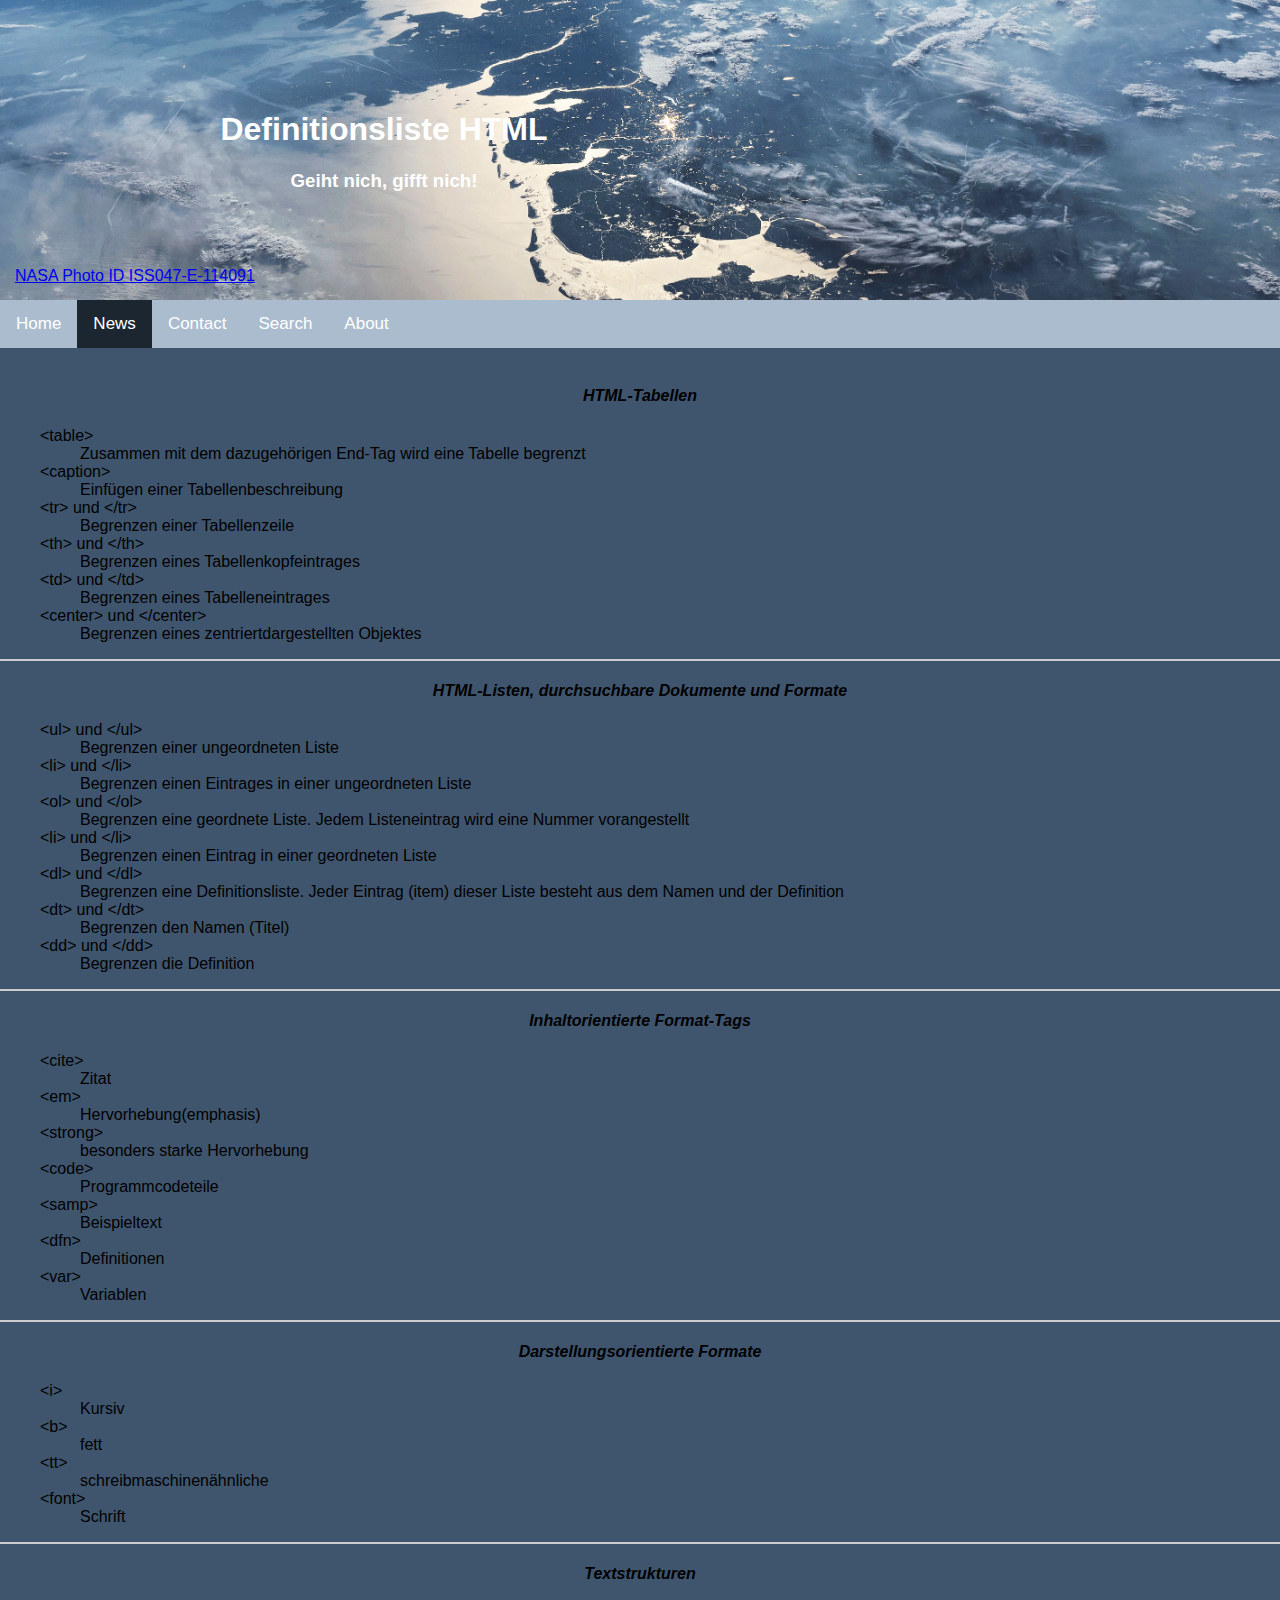
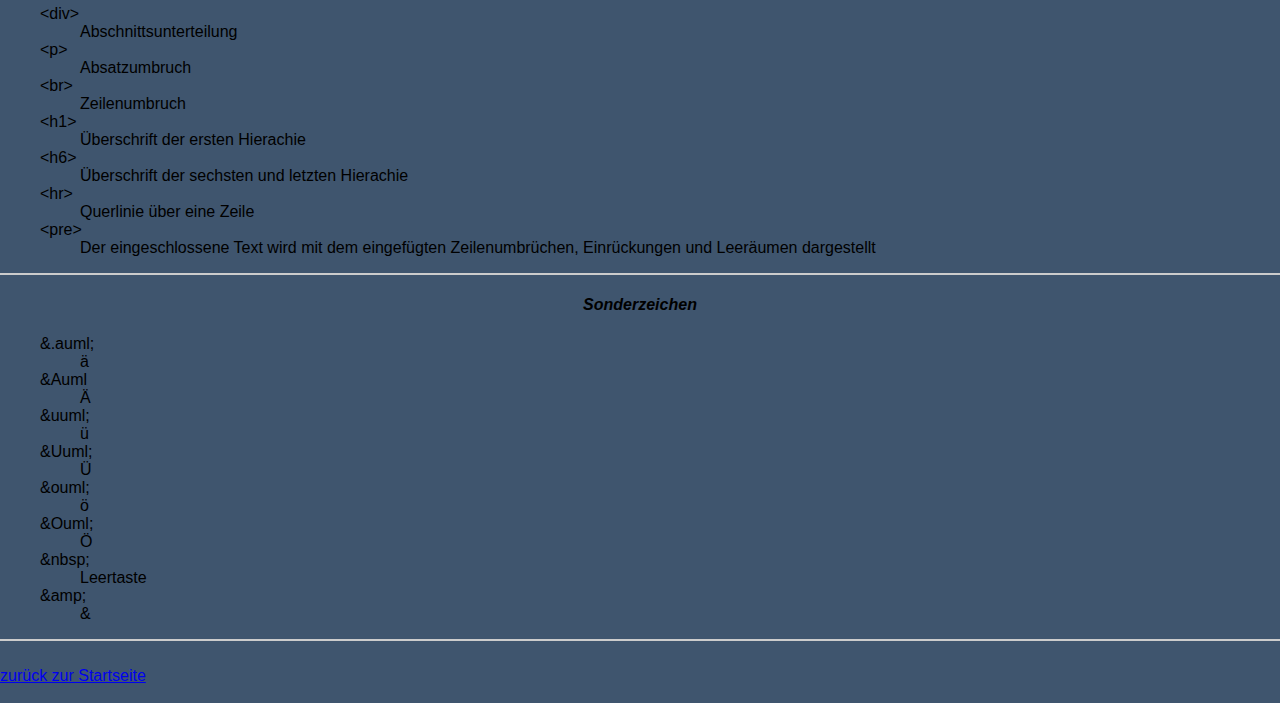
==== HTML-Befehle.html @ d4c0cff3 "Update" ====
<!DOCTYPE html>
<html lang="de">
	<head>
		<title>Nico-Schued.de</title>
		<!--<meta charset="UTF-8"> -->
		<meta name="viewport" content="width=device-width, initial-scale=1.0"> <!-- https://www.w3schools.com/tags/tag_meta.asp -->
		<link rel="stylesheet" href="css/style.css" type="text/css">
		<link rel="shortcut icon" href="images/img000.png">
		<!-- https://www.w3schools.com/html/html_favicon.asp -->
	</head>
	<body>
		<!-- Header -->
		<div class="headerImage">
			<div class="bottom">
					<a href="https://eol.jsc.nasa.gov/SearchPhotos/photo.pl?mission=ISS047&roll=E&frame=114091">NASA Photo ID ISS047-E-114091</a>
			</div>
			<div class="headerText">
				<h1>Definitionsliste HTML</h1>
				<h3>Geiht nich, gifft nich!</h3>
			</div>
		</div>
		<!-- Top navigation -->
		<div class="topnav">
			<a href="index.html">Home</a>
			<a href="HTML-Befehle.html" class="active">News</a>
			<a href="#contact">Contact</a>
			<a href="#search">Search</a>
			<a href="#about">About</a>
		</div>	
		
		<br>
        <h4 align=center><i><b>HTML-Tabellen</i></b></h4>
		<ul type=none><li>
			<dt> &lt;table&gt; </dt>
			<dd> Zusammen mit dem dazugeh�rigen End-Tag wird eine Tabelle begrenzt </dd>
			<dt> &lt;caption&gt; </dt>
			<dd> Einf�gen einer Tabellenbeschreibung</dd>
			<dt> &lt;tr&gt; und &lt;/tr&gt; </dt>
			<dd> Begrenzen einer Tabellenzeile </dd>
			<dt> &lt;th&gt; und &lt;/th&gt; </dt>
			<dd> Begrenzen eines Tabellenkopfeintrages</dd>
			<dt> &lt;td&gt; und &lt;/td&gt; </dt>
			<dd> Begrenzen eines Tabelleneintrages </dd>
			<dt> &lt;center&gt; und &lt;/center&gt; </dt>
			<dd> Begrenzen eines zentriertdargestellten Objektes </dd>
		</ul></li>
            <hr color=#ccc>
            <h4 align=center><i><b>HTML-Listen, durchsuchbare Dokumente und Formate</i></b></h4>
		<ul type=none><li>
			<dt> &lt;ul&gt; und &lt;/ul&gt; </dt>
			<dd> Begrenzen einer ungeordneten Liste </dd>
			<dt> &lt;li&gt; und &lt;/li&gt; </dt>
			<dd> Begrenzen einen Eintrages in einer ungeordneten Liste </dd>
			<dt> &lt;ol&gt; und &lt;/ol&gt; </dt>
			<dd> Begrenzen eine geordnete Liste. Jedem Listeneintrag wird eine Nummer vorangestellt </dd>
			<dt> &lt;li&gt; und &lt;/li&gt;</dt>
			<dd> Begrenzen einen Eintrag in einer geordneten Liste </dd>				<dt> &lt;dl&gt; und &lt;/dl&gt;</dt>
			<dd> Begrenzen eine Definitionsliste. Jeder Eintrag (item) dieser Liste besteht aus dem Namen und der Definition </dd>
			<dt> &lt;dt&gt; und &lt;/dt&gt;</dt>
			<dd> Begrenzen den Namen (Titel)</dd>
			<dt> &lt;dd&gt; und &lt;/dd&gt;</dt>
			<dd> Begrenzen die Definition</dd>
		</ul></li>
            <hr color=#ccc>
            <h4 align=center><i><b>Inhaltorientierte Format-Tags</i></b></h4>
		<ul type=none><li>
    		<dl>
            	<dt>&lt;cite&gt;<dt>
                  <dd>Zitat</dd>
			<dt>&lt;em&gt;<dt>
                  <dd>Hervorhebung(emphasis)</dd>
			<dt>&lt;strong&gt;<dt>
                  <dd>besonders starke Hervorhebung</dd>
			<dt>&lt;code&gt;<dt>
                  <dd>Programmcodeteile</dd>
			<dt>&lt;samp&gt;<dt>
                  <dd>Beispieltext</dd>
			<dt>&lt;dfn&gt;<dt>
                  <dd>Definitionen</dd>
			<dt>&lt;var&gt;<dt>
                  <dd>Variablen</dd>
            </dl>
		</ul></li>
            <hr color=#ccc>
            <h4 align=center><i><b>Darstellungsorientierte Formate</i></b></h4>
		<ul type=none><li>
		<dl>
			<dt>&lt;i&gt;<dt>
                  <dd>Kursiv</dd>
			<dt>&lt;b&gt;<dt>
                  <dd>fett</dd>
			<dt>&lt;tt&gt;<dt>
                  <dd>schreibmaschinen�hnliche</dd>
			<dt>&lt;font&gt;<dt>
                  <dd>Schrift</dd>
			
		</dl>
		</ul></li>
            <hr color=#ccc>
		<h4 align=center><i><b>Textstrukturen</i></b></h4>
		<ul type=none><li>
		<dl>
           		<dt>&lt;div&gt;<dt>
                  <dd>Abschnittsunterteilung</dd>
           		<dt>&lt;p&gt;<dt>
                  <dd>Absatzumbruch</dd>
           		<dt>&lt;br&gt;<dt>
                  <dd>Zeilenumbruch</dd>
           		<dt>&lt;h1&gt;<dt>
                  <dd>�berschrift der ersten Hierachie</dd>
           		<dt>&lt;h6&gt;<dt>
                  <dd>�berschrift der sechsten und letzten Hierachie</dd>
           		<dt>&lt;hr&gt;<dt>
                  <dd>Querlinie �ber eine Zeile</dd>
           		<dt>&lt;pre&gt;<dt>
                  <dd>Der eingeschlossene Text wird mit dem eingef�gten Zeilenumbr�chen, Einr�ckungen und Leer�umen dargestellt</dd>
		</dl>
		</ul></li>
            <hr color=#ccc>
		<h4 align=center><i><b>Sonderzeichen</i></b></h4>
		<ul type=none><li>
		<dl>
           		<dt>&.auml;<dt>
                  <dd>�</dd>
           		<dt>&amp;Auml<dt>
                  <dd>�</dd>
           		<dt>&amp;uuml;</dt>
                  <dd>�</dd>
           		<dt>&amp;Uuml;</dt>
                  <dd>�</dd>
           		<dt>&amp;ouml;</dt>
                  <dd>�</dd>
           		<dt>&amp;Ouml;</dt>
                  <dd>�</dd>
           		<dt>&amp;nbsp;</dt>
                  <dd>Leertaste</dd>
			<dt>&amp;amp;</dt>
			<dd>&</dt>
		</dl>
		</ul></li>
            <hr color=#ccc>
            <br>
		<a href=index.html>zur�ck zur Startseite</a>
		<br>
		<br>    
	</body>
</html>
---- css/style.css ----
body {
	margin: 0;
	font-family:  trebuchet ms, sans-serif;
	/* font-family: andale mono, monospace; */
	background-color: #3F556E;
} 

.headerImage {
	background-image: url("https://ncschdd.github.io/css/images/img001.jpg");
	background-color: #cccccc; /*Wenn image nicht gefunden wird */
	background-position: center;
	background-repeat: no-repeat;
	background-size: cover;
	position: relative;
	height: 300px;
}

.bottom {
    position: absolute;
    bottom: 15px;
    left: 15px;
}

.headerText {
  text-align: center;
  position: absolute;
  top: 50%;
  left: 30%;
  transform: translate(-50%, -50%);
  color: white;
}

.topnav {
  overflow: hidden;
  background-color: #ABBCCF;
}

.topnav a {
  float: left;
  color: #ffffff;
  text-align: center;
  padding: 14px 16px;
  text-decoration: none;
  font-size: 17px;
}

.topnav a:hover {
  background-color: #ccc;
  color: black;
}

.topnav a.active {
  background-color: #1c2631;
  color: white;
}


/*
a { 
	color: #9BDB18; 
	text-decoration: none;
}

a:hover {
	color: #E6B715;
	border-bottom: 2px dashed #E6B715;
}

a:visited { 
	color: #52640A;
}


h1#Titel {
	width: 100%;
	height: 288px;
	background: url("images/img002.jpg") no-repeat;
}

#�berschrift { 
	margin-top: -225px;
	margin-left: 100px;
	font-size: 20px;
	font-weigth: normal;
	color: #9CBC1E; 
}
#�berschrift:hover {
	text-decoration: blink;
}       
#Links { 
	font: 1.5em bold;
      margin-left: 58px;
}

#Blatt {
	background: #ffffff url("images/img04.gif")no-repeat;
height: 34px;
width: 35px;
margin-left: 20px;
margin-top: -30px;

}

#Google { 
         height: 110px;
} 


#Foot {
	background: url("images/img05.gif") no-repeat 120px 0px;
	height: 60px;
	color: #52640A;
}*/
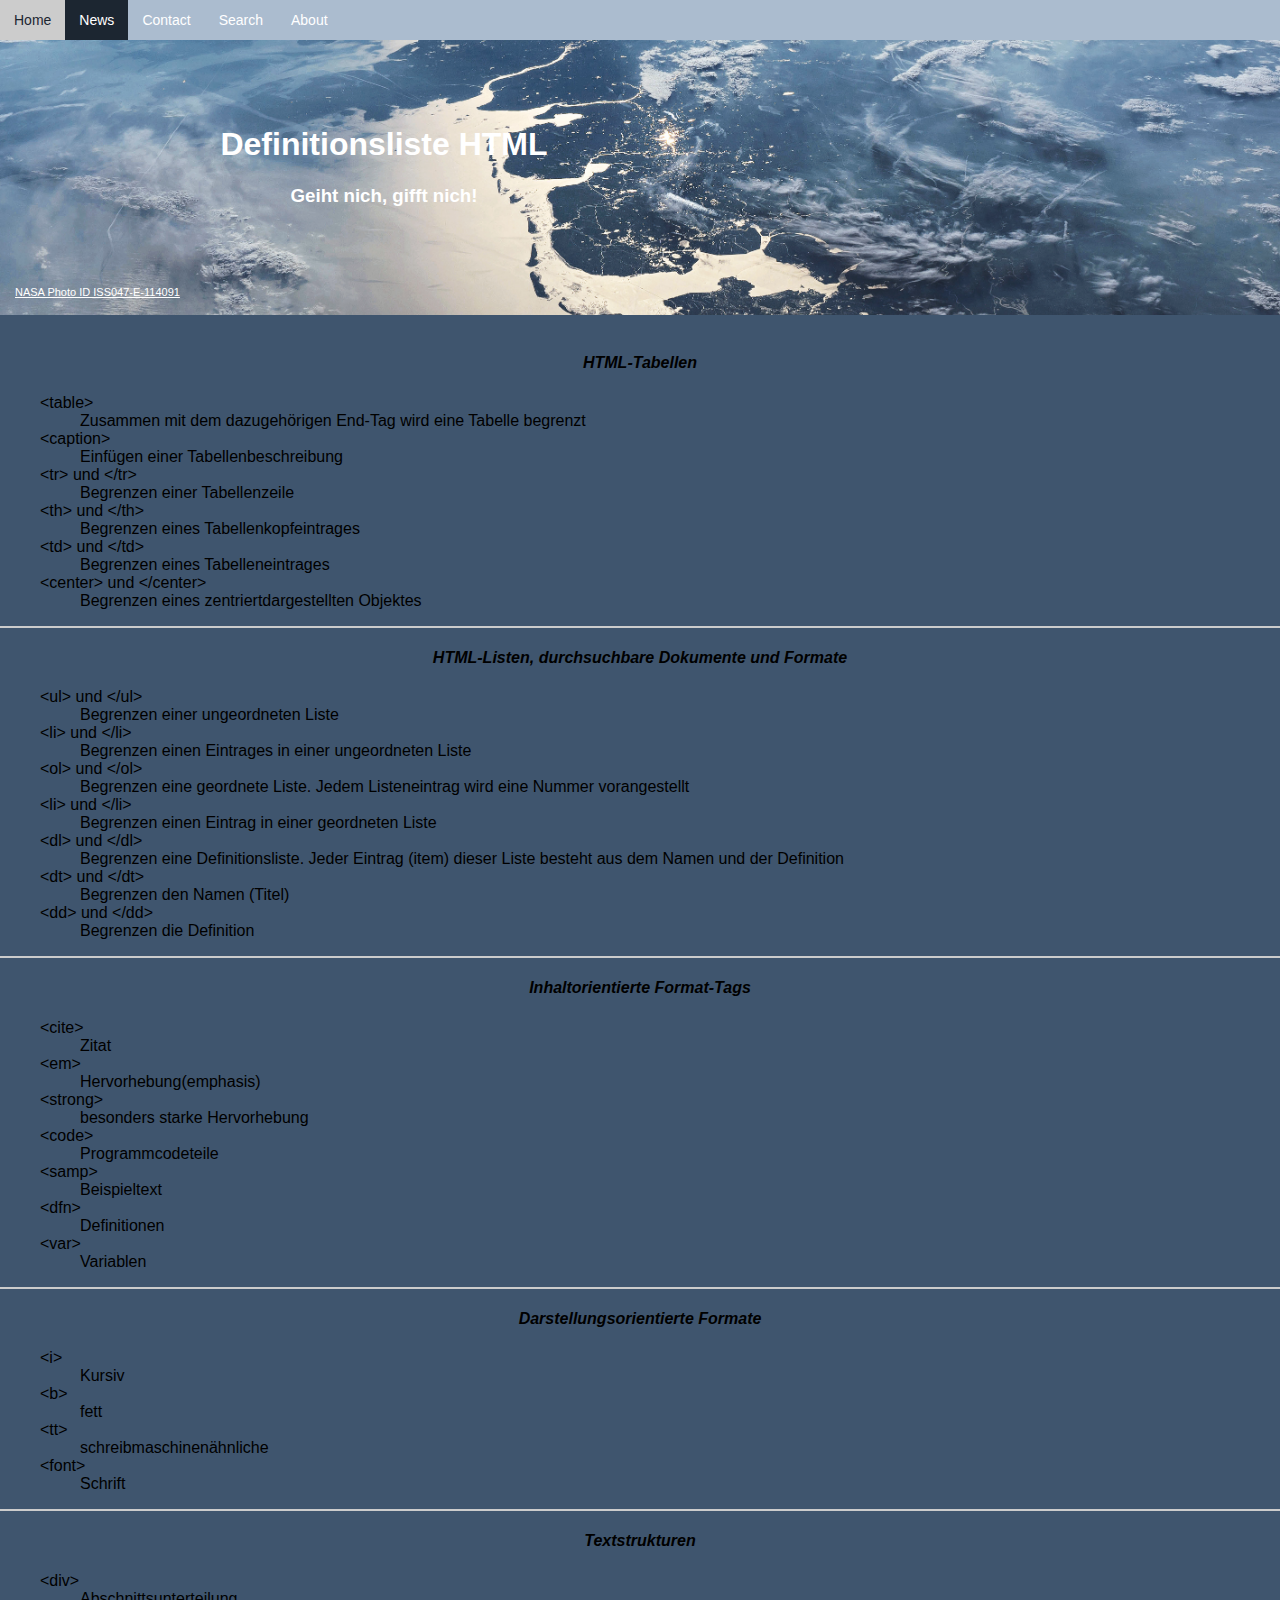
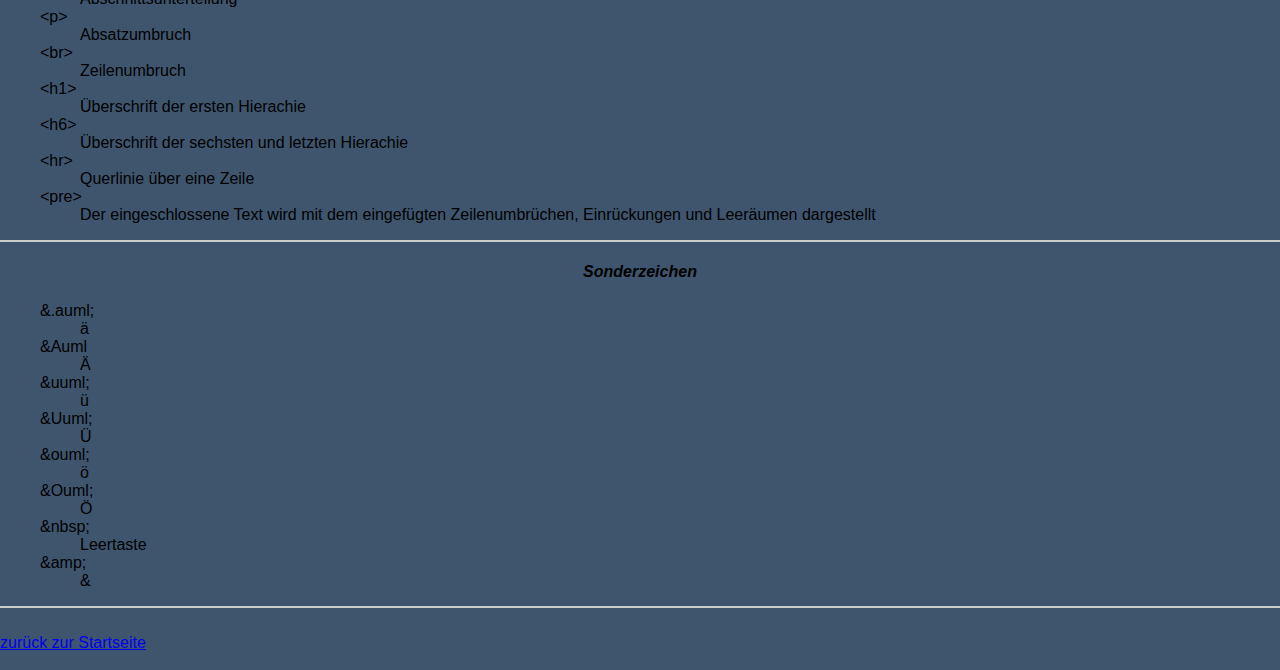
==== commit 1ecb08ed: "Update" ====
--- a/HTML-Befehle.html
+++ b/HTML-Befehle.html
@@ -1,7 +1,7 @@
 <!DOCTYPE html>
 <html lang="de">
 	<head>
-		<title>Nico-Schued.de</title>
+		<title>Nico &ndash; Schued.de</title>
 		<!--<meta charset="UTF-8"> -->
 		<meta name="viewport" content="width=device-width, initial-scale=1.0"> <!-- https://www.w3schools.com/tags/tag_meta.asp -->
 		<link rel="stylesheet" href="css/style.css" type="text/css">
--- a/css/style.css
+++ b/css/style.css
@@ -7,18 +7,13 @@
 
 .headerImage {
 	background-image: url("https://ncschdd.github.io/css/images/img001.jpg");
-	background-color: #cccccc; /*Wenn image nicht gefunden wird */
+	background-color: #ccc; /*Wenn image nicht gefunden wird */
 	background-position: center;
 	background-repeat: no-repeat;
 	background-size: cover;
 	position: relative;
 	height: 300px;
-}
-
-.bottom {
-    position: absolute;
-    bottom: 15px;
-    left: 15px;
+	margin-top: 15px;	/* Add a top margin to avoid content overlay */
 }
 
 .headerText {
@@ -30,25 +25,43 @@
   color: white;
 }
 
+.bottom {
+    position: absolute;
+    bottom: 15px;
+    left: 15px;
+}
+
+.bottom a { 
+	color: #fff;
+	font-size: 11px;
+}
+
+/* The navigation bar */
 .topnav {
   overflow: hidden;
   background-color: #ABBCCF;
+  position: fixed; /* Set the navbar to fixed position */
+  top: 0; /* Position the navbar at the top of the page */
+  width: 100%; /* Full width */
 }
 
+/* Links inside the navbar */
 .topnav a {
   float: left;
   color: #ffffff;
   text-align: center;
-  padding: 14px 16px;
+  padding: 12px 14px;
   text-decoration: none;
-  font-size: 17px;
+  font-size: 14px;
 }
 
+/* Change background on mouse-over */
 .topnav a:hover {
   background-color: #ccc;
-  color: black;
+  color: #1c2631;
 }
 
+/* Change background on active */
 .topnav a.active {
   background-color: #1c2631;
   color: white;
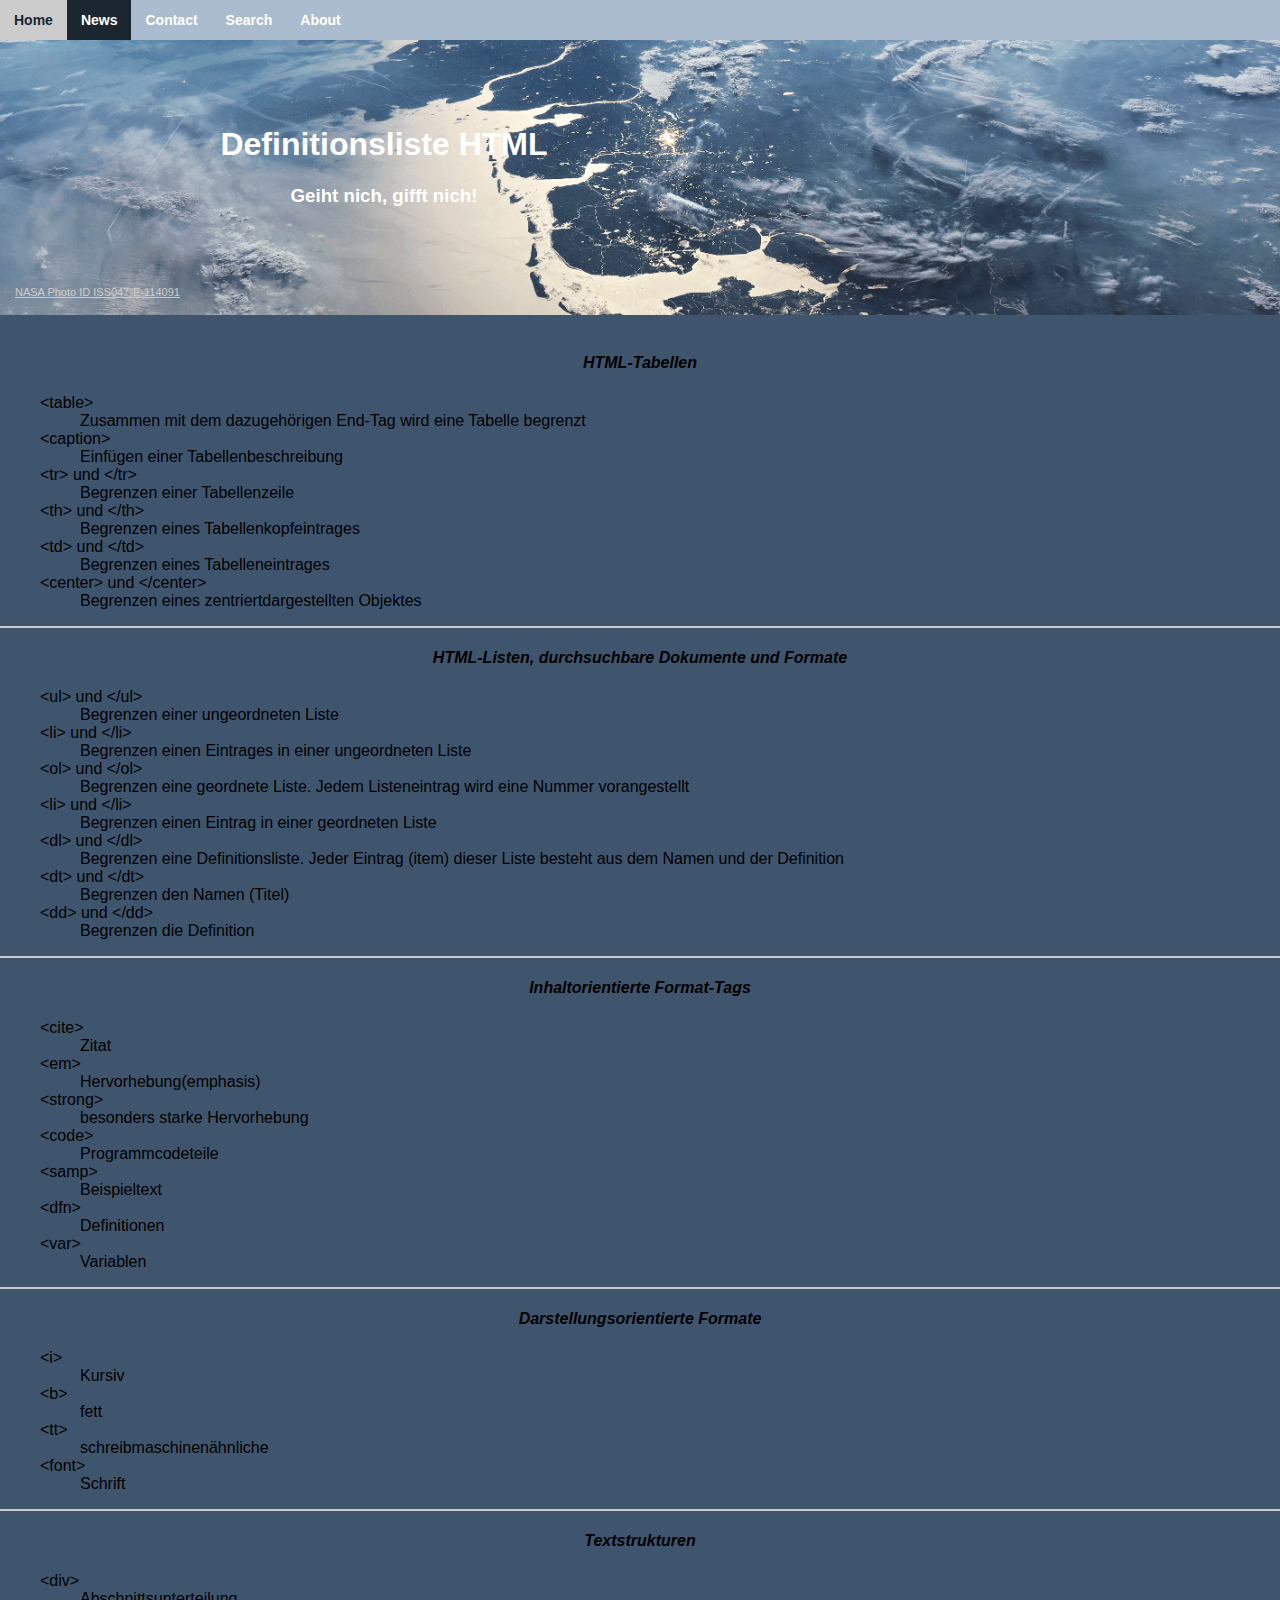
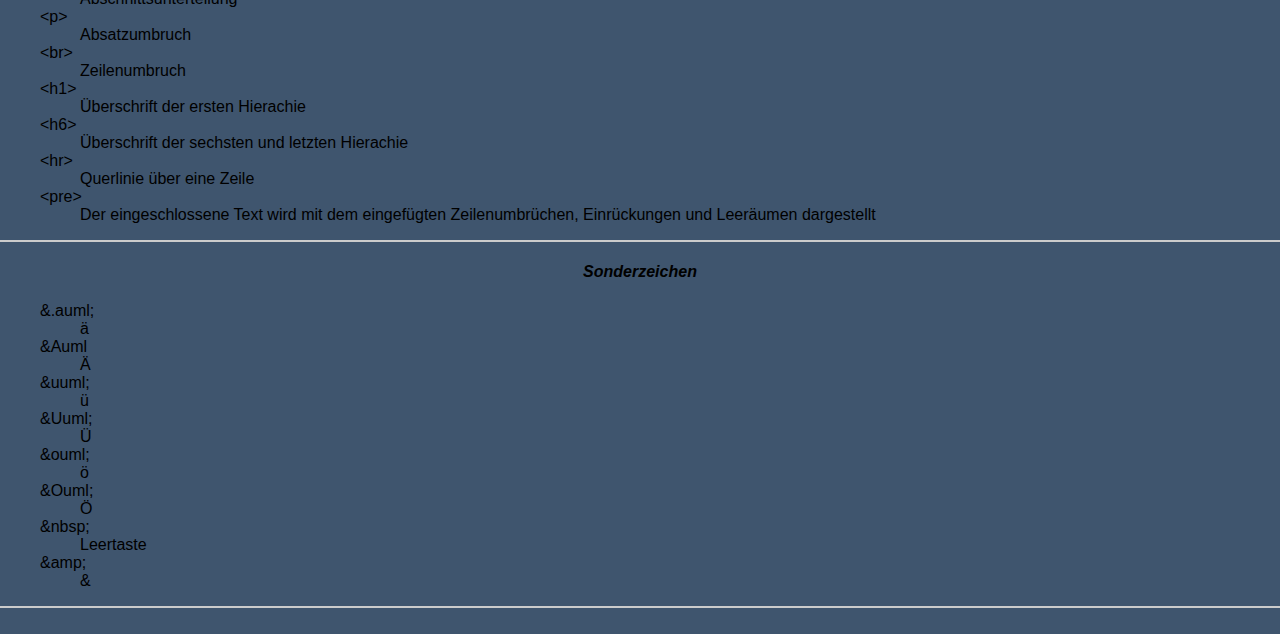
==== commit 95bb2e8e: "Orga" ====
--- a/HTML-Befehle.html
+++ b/HTML-Befehle.html
@@ -1,8 +1,8 @@
 <!DOCTYPE html>
-<html lang="de">
+<html lang="de"> <!-- https://validator.w3.org/ -->
 	<head>
-		<title>Nico &ndash; Schued.de</title>
-		<!--<meta charset="UTF-8"> -->
+		<title>Nico Schued.de</title>
+		<meta charset="UTF-8"> 
 		<meta name="viewport" content="width=device-width, initial-scale=1.0"> <!-- https://www.w3schools.com/tags/tag_meta.asp -->
 		<link rel="stylesheet" href="css/style.css" type="text/css">
 		<link rel="shortcut icon" href="images/img000.png">
@@ -11,12 +11,12 @@
 	<body>
 		<!-- Header -->
 		<div class="headerImage">
-			<div class="bottom">
-					<a href="https://eol.jsc.nasa.gov/SearchPhotos/photo.pl?mission=ISS047&roll=E&frame=114091">NASA Photo ID ISS047-E-114091</a>
-			</div>
 			<div class="headerText">
 				<h1>Definitionsliste HTML</h1>
 				<h3>Geiht nich, gifft nich!</h3>
+			</div>
+			<div class="bottom">
+					<a href="https://eol.jsc.nasa.gov/SearchPhotos/photo.pl?mission=ISS047&roll=E&frame=114091">NASA Photo ID ISS047-E-114091</a>
 			</div>
 		</div>
 		<!-- Top navigation -->
@@ -26,15 +26,14 @@
 			<a href="#contact">Contact</a>
 			<a href="#search">Search</a>
 			<a href="#about">About</a>
-		</div>	
-		
+		</div>		
 		<br>
         <h4 align=center><i><b>HTML-Tabellen</i></b></h4>
 		<ul type=none><li>
 			<dt> &lt;table&gt; </dt>
-			<dd> Zusammen mit dem dazugeh�rigen End-Tag wird eine Tabelle begrenzt </dd>
+			<dd> Zusammen mit dem dazugeh&ouml;rigen End-Tag wird eine Tabelle begrenzt </dd>
 			<dt> &lt;caption&gt; </dt>
-			<dd> Einf�gen einer Tabellenbeschreibung</dd>
+			<dd> Einf&uuml;gen einer Tabellenbeschreibung</dd>
 			<dt> &lt;tr&gt; und &lt;/tr&gt; </dt>
 			<dd> Begrenzen einer Tabellenzeile </dd>
 			<dt> &lt;th&gt; und &lt;/th&gt; </dt>
@@ -90,7 +89,7 @@
 			<dt>&lt;b&gt;<dt>
                   <dd>fett</dd>
 			<dt>&lt;tt&gt;<dt>
-                  <dd>schreibmaschinen�hnliche</dd>
+                  <dd>schreibmaschinen&auml;hnliche</dd>
 			<dt>&lt;font&gt;<dt>
                   <dd>Schrift</dd>
 			
@@ -107,13 +106,13 @@
            		<dt>&lt;br&gt;<dt>
                   <dd>Zeilenumbruch</dd>
            		<dt>&lt;h1&gt;<dt>
-                  <dd>�berschrift der ersten Hierachie</dd>
+                  <dd>&Uuml;berschrift der ersten Hierachie</dd>
            		<dt>&lt;h6&gt;<dt>
-                  <dd>�berschrift der sechsten und letzten Hierachie</dd>
+                  <dd>&Uuml;berschrift der sechsten und letzten Hierachie</dd>
            		<dt>&lt;hr&gt;<dt>
-                  <dd>Querlinie �ber eine Zeile</dd>
+                  <dd>Querlinie &uuml;ber eine Zeile</dd>
            		<dt>&lt;pre&gt;<dt>
-                  <dd>Der eingeschlossene Text wird mit dem eingef�gten Zeilenumbr�chen, Einr�ckungen und Leer�umen dargestellt</dd>
+                  <dd>Der eingeschlossene Text wird mit dem eingef&uuml;gten Zeilenumbr&uuml;chen, Einr&uuml;ckungen und Leer&auml;umen dargestellt</dd>
 		</dl>
 		</ul></li>
             <hr color=#ccc>
@@ -121,17 +120,17 @@
 		<ul type=none><li>
 		<dl>
            		<dt>&.auml;<dt>
-                  <dd>�</dd>
+                  <dd>&auml;</dd>
            		<dt>&amp;Auml<dt>
-                  <dd>�</dd>
+                  <dd>&Auml;</dd>
            		<dt>&amp;uuml;</dt>
-                  <dd>�</dd>
+                  <dd>&uuml;</dd>
            		<dt>&amp;Uuml;</dt>
-                  <dd>�</dd>
+                  <dd>&Uuml;</dd>
            		<dt>&amp;ouml;</dt>
-                  <dd>�</dd>
+                  <dd>&ouml;</dd>
            		<dt>&amp;Ouml;</dt>
-                  <dd>�</dd>
+                  <dd>&Ouml;</dd>
            		<dt>&amp;nbsp;</dt>
                   <dd>Leertaste</dd>
 			<dt>&amp;amp;</dt>
@@ -139,9 +138,6 @@
 		</dl>
 		</ul></li>
             <hr color=#ccc>
-            <br>
-		<a href=index.html>zur�ck zur Startseite</a>
-		<br>
 		<br>    
 	</body>
 </html>--- a/css/style.css
+++ b/css/style.css
@@ -32,7 +32,7 @@
 }
 
 .bottom a { 
-	color: #fff;
+	color: #ccc;
 	font-size: 11px;
 }
 
@@ -40,6 +40,7 @@
 .topnav {
   overflow: hidden;
   background-color: #ABBCCF;
+  font-weight: bold;
   position: fixed; /* Set the navbar to fixed position */
   top: 0; /* Position the navbar at the top of the page */
   width: 100%; /* Full width */
@@ -50,21 +51,24 @@
   float: left;
   color: #ffffff;
   text-align: center;
+  text-decoration: none;
   padding: 12px 14px;
-  text-decoration: none;
   font-size: 14px;
+  font-weight: bold;
 }
 
 /* Change background on mouse-over */
 .topnav a:hover {
   background-color: #ccc;
   color: #1c2631;
+  font-weight: bold;
 }
 
 /* Change background on active */
 .topnav a.active {
   background-color: #1c2631;
   color: white;
+  font-weight: bold;
 }
 
 
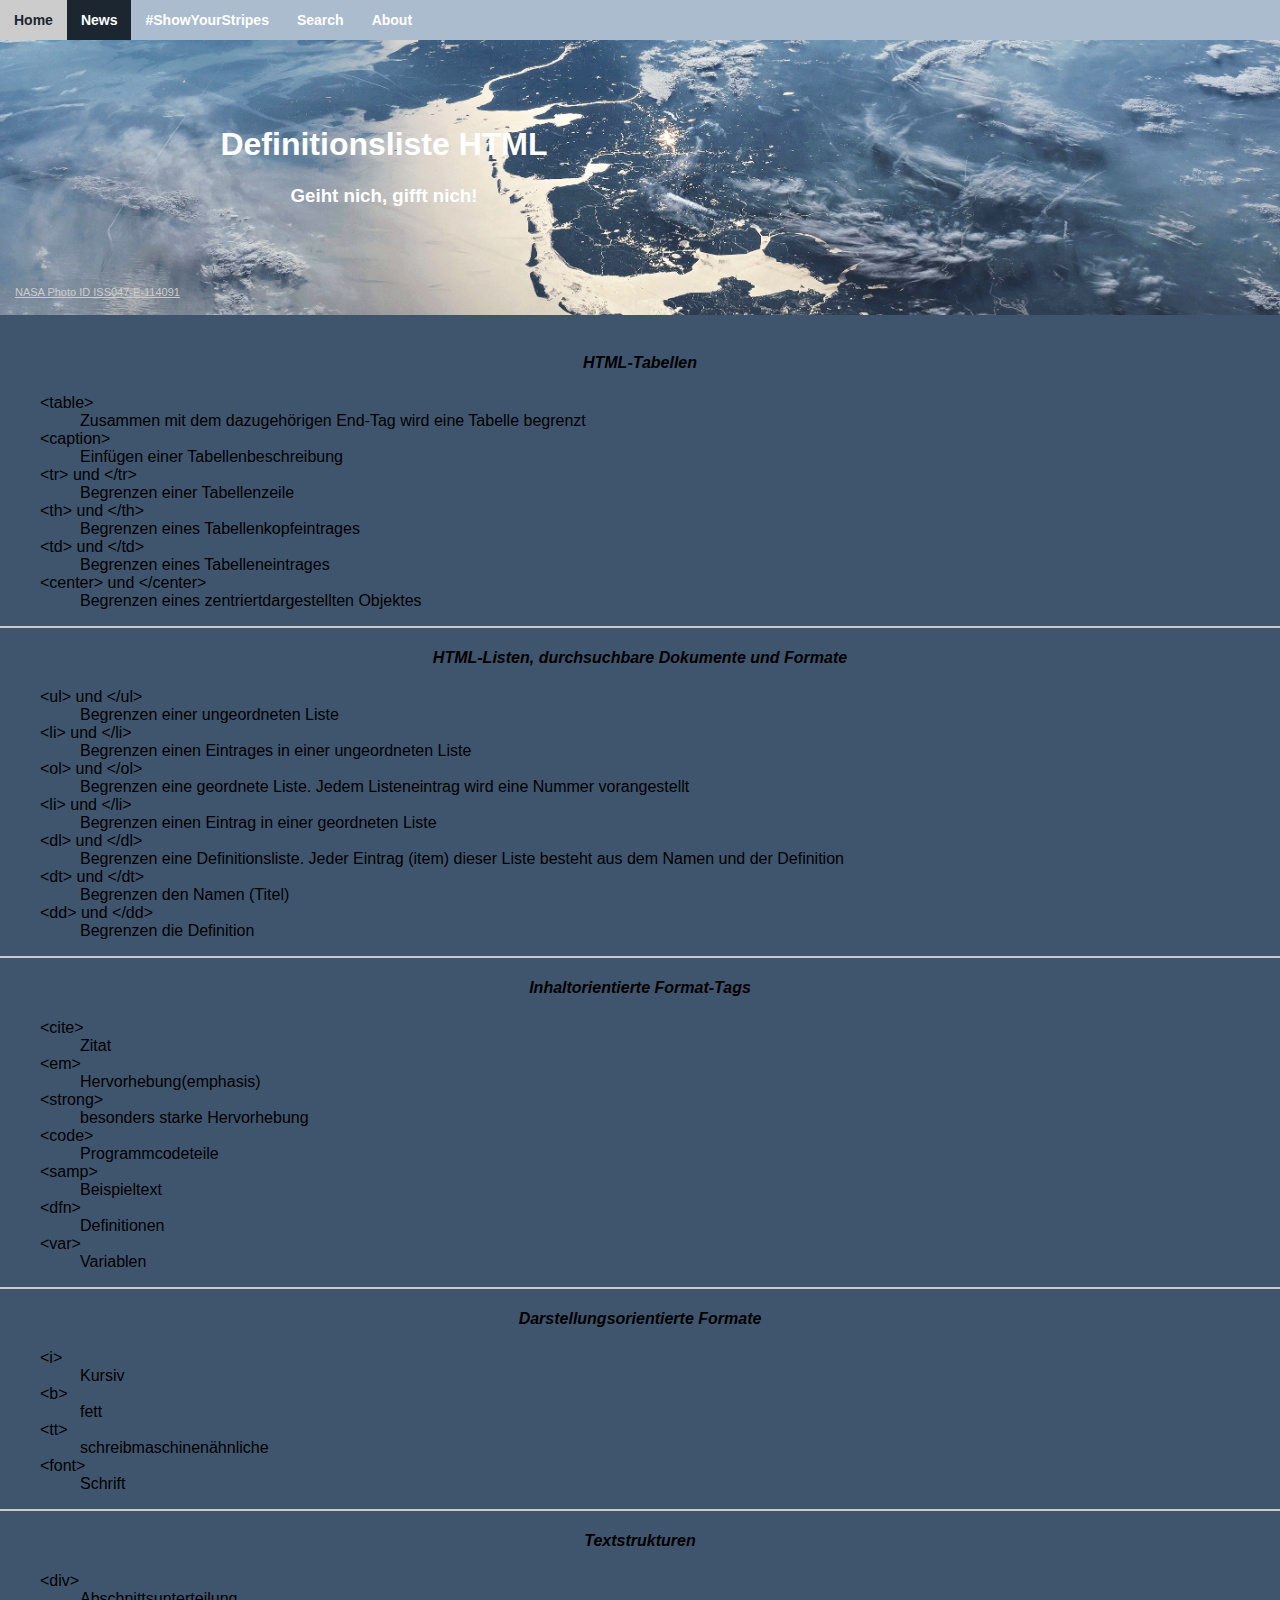
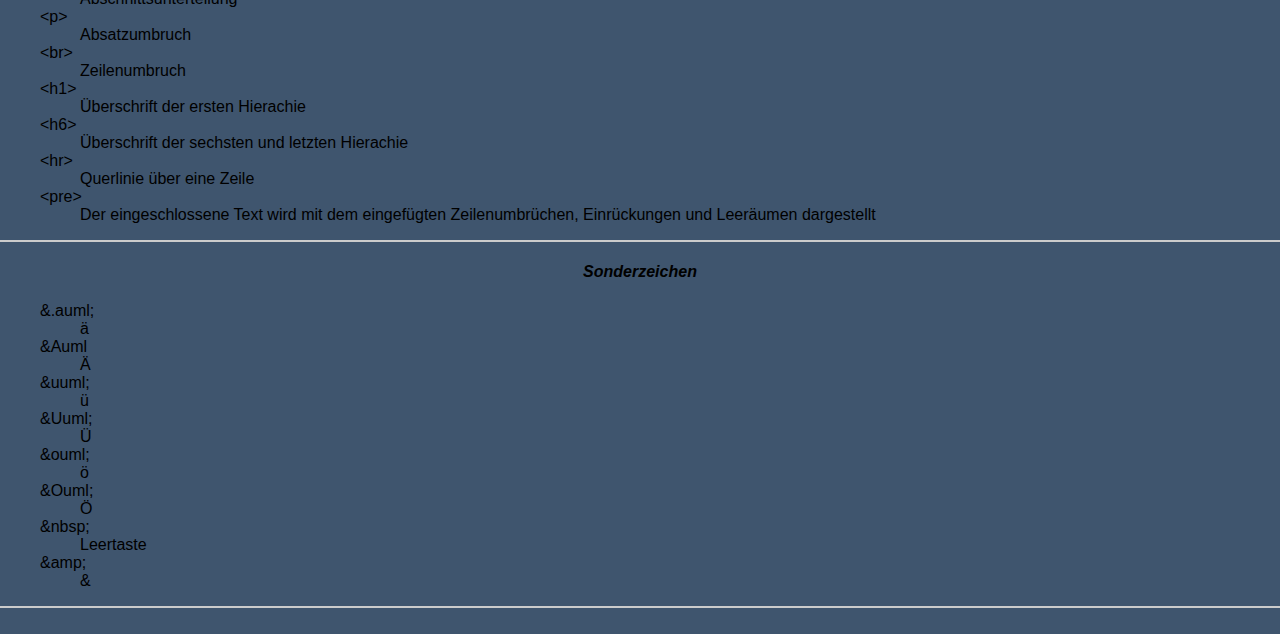
==== commit d47d954c: "Update" ====
--- a/HTML-Befehle.html
+++ b/HTML-Befehle.html
@@ -23,7 +23,7 @@
 		<div class="topnav">
 			<a href="index.html">Home</a>
 			<a href="HTML-Befehle.html" class="active">News</a>
-			<a href="#contact">Contact</a>
+			<a href="stripes.html">#ShowYourStripes</a>
 			<a href="#search">Search</a>
 			<a href="#about">About</a>
 		</div>		
--- a/css/style.css
+++ b/css/style.css
@@ -1,3 +1,12 @@
+/* 
+1. #FFF
+2. #ABBCCF
+3. #6A88AA
+4. #3F556E
+5. #1C2631
+6. #CCC
+*/
+
 body {
 	margin: 0;
 	font-family:  trebuchet ms, sans-serif;
@@ -7,7 +16,7 @@
 
 .headerImage {
 	background-image: url("https://ncschdd.github.io/css/images/img001.jpg");
-	background-color: #ccc; /*Wenn image nicht gefunden wird */
+	background-color: #CCC; /*Wenn image nicht gefunden wird */
 	background-position: center;
 	background-repeat: no-repeat;
 	background-size: cover;
@@ -22,7 +31,7 @@
   top: 50%;
   left: 30%;
   transform: translate(-50%, -50%);
-  color: white;
+  color: #FFF;
 }
 
 .bottom {
@@ -32,7 +41,7 @@
 }
 
 .bottom a { 
-	color: #ccc;
+	color: #CCC;
 	font-size: 11px;
 }
 
@@ -49,7 +58,7 @@
 /* Links inside the navbar */
 .topnav a {
   float: left;
-  color: #ffffff;
+  color: #FFF;
   text-align: center;
   text-decoration: none;
   padding: 12px 14px;
@@ -59,18 +68,31 @@
 
 /* Change background on mouse-over */
 .topnav a:hover {
-  background-color: #ccc;
-  color: #1c2631;
+  background-color: #CCC;
+  color: #1C2631;
   font-weight: bold;
 }
 
 /* Change background on active */
 .topnav a.active {
-  background-color: #1c2631;
-  color: white;
+  background-color: #1C2631;
+  color: #FFF;
   font-weight: bold;
 }
 
+.cont	{
+		color:#FFF;
+		background-color:#6A88AA;
+		position:relative;
+		top: 35px;
+		/* width:46%; */
+		margin-left: 2%;
+		margin-right: 2%;
+		padding-left:2%;
+		padding-right:2%;
+		padding-top:2%;
+		padding-bottom:2%;
+}
 
 /*
 a { 
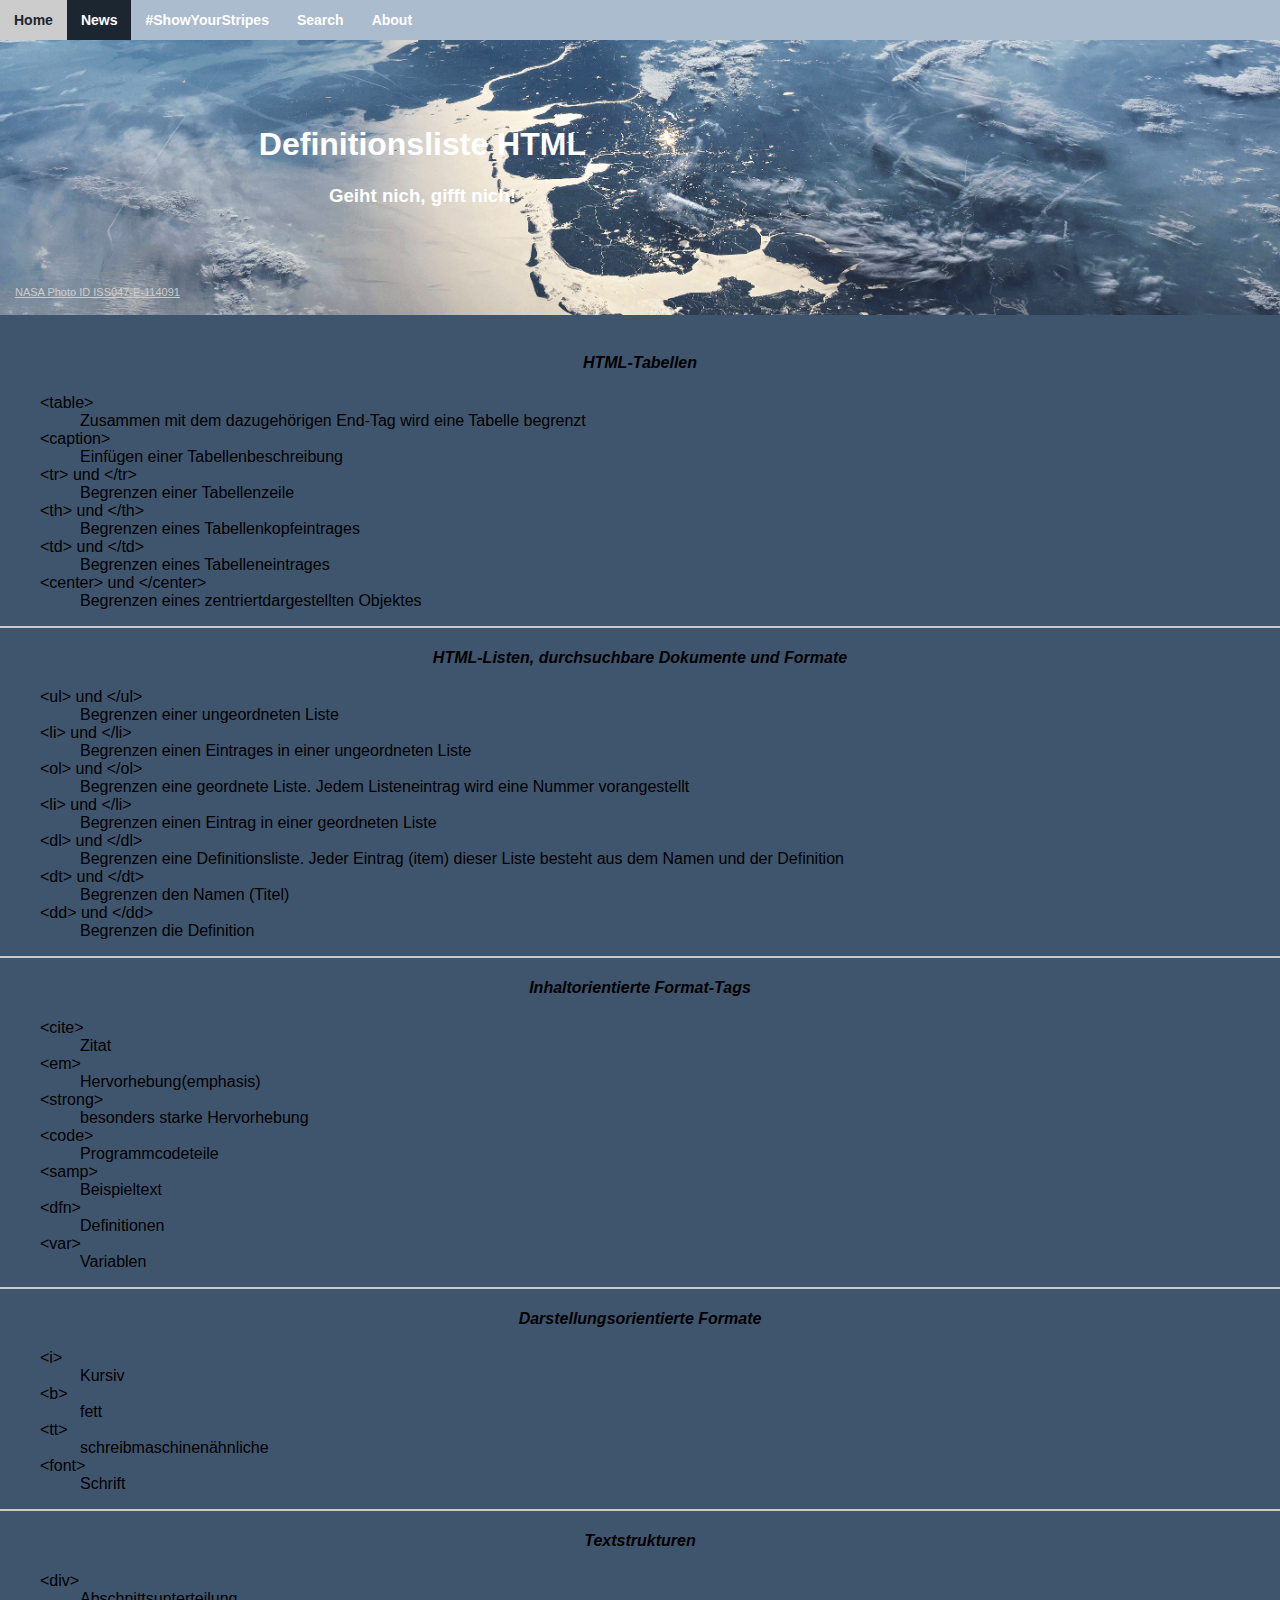
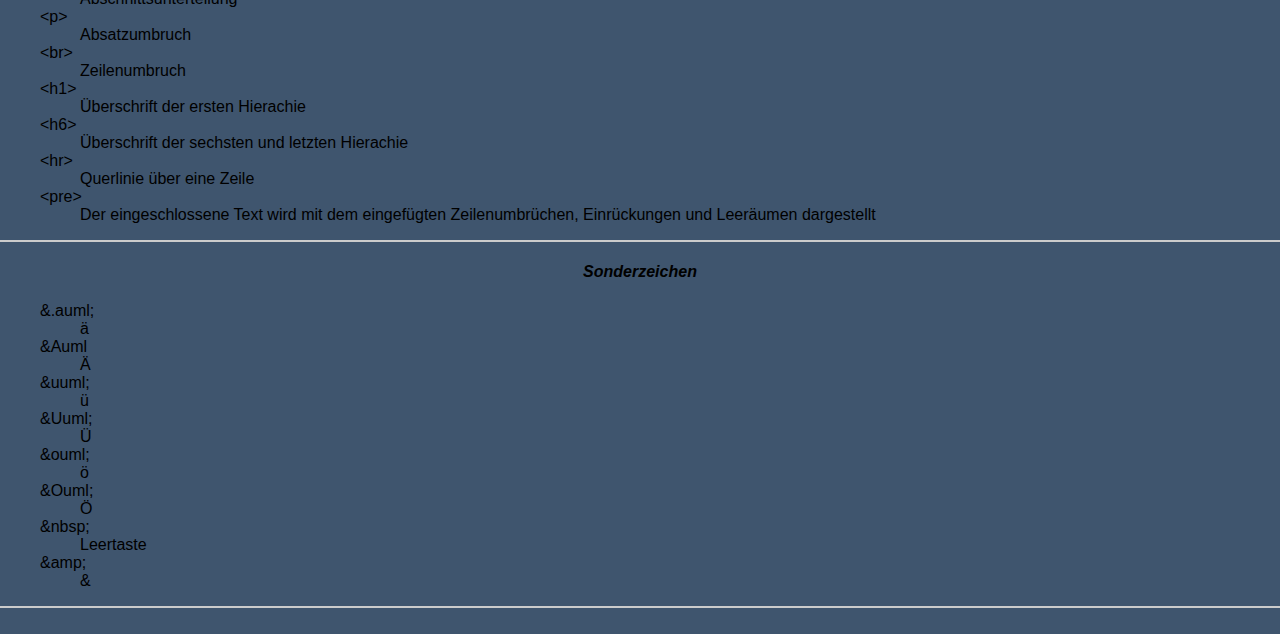
==== commit 983abda5: "Update" ====
--- a/HTML-Befehle.html
+++ b/HTML-Befehle.html
@@ -26,7 +26,7 @@
 			<a href="stripes.html">#ShowYourStripes</a>
 			<a href="#search">Search</a>
 			<a href="#about">About</a>
-		</div>		
+		</div>
 		<br>
         <h4 align=center><i><b>HTML-Tabellen</i></b></h4>
 		<ul type=none><li>
--- a/css/style.css
+++ b/css/style.css
@@ -26,18 +26,18 @@
 }
 
 .headerText {
-  text-align: center;
-  position: absolute;
-  top: 50%;
-  left: 30%;
-  transform: translate(-50%, -50%);
-  color: #FFF;
+	text-align: center;
+	position: absolute;
+	top: 50%;
+	left: 33%;
+	transform: translate(-50%, -50%);
+	color: #FFF;
 }
 
 .bottom {
-    position: absolute;
-    bottom: 15px;
-    left: 15px;
+	position: absolute;
+	bottom: 15px;
+	left: 15px;
 }
 
 .bottom a { 
@@ -47,53 +47,58 @@
 
 /* The navigation bar */
 .topnav {
-  overflow: hidden;
-  background-color: #ABBCCF;
-  font-weight: bold;
-  position: fixed; /* Set the navbar to fixed position */
-  top: 0; /* Position the navbar at the top of the page */
-  width: 100%; /* Full width */
+	overflow: hidden;
+	background-color: #ABBCCF;
+	font-weight: bold;
+	position: fixed; /* Set the navbar to fixed position */
+	top: 0; /* Position the navbar at the top of the page */
+	width: 100%; /* Full width */
+	z-index: 10;
 }
 
 /* Links inside the navbar */
 .topnav a {
-  float: left;
-  color: #FFF;
-  text-align: center;
-  text-decoration: none;
-  padding: 12px 14px;
-  font-size: 14px;
-  font-weight: bold;
+	float: left;
+	color: #FFF;
+	text-align: center;
+	text-decoration: none;
+	padding: 12px 14px;
+	font-size: 14px;
+	font-weight: bold;
 }
 
 /* Change background on mouse-over */
 .topnav a:hover {
-  background-color: #CCC;
-  color: #1C2631;
-  font-weight: bold;
+	background-color: #CCC;
+	color: #1C2631;
+	font-weight: bold;
 }
 
 /* Change background on active */
 .topnav a.active {
-  background-color: #1C2631;
-  color: #FFF;
-  font-weight: bold;
+	background-color: #1C2631;
+	color: #FFF;
+	font-weight: bold;
 }
 
-.cont	{
-		color:#FFF;
-		background-color:#6A88AA;
-		position:relative;
-		top: 35px;
-		/* width:46%; */
-		margin-left: 2%;
-		margin-right: 2%;
-		padding-left:2%;
-		padding-right:2%;
-		padding-top:2%;
-		padding-bottom:2%;
+.cont {
+	color:#FFF;
+	background-color:#6A88AA;
+	position:relative;
+	top: 35px;
+	/* width:46%; */
+	margin-left: 3%;
+	margin-right: 3%;
+	padding-left:2%;
+	padding-right:2%;
+	padding-top:2%;
+	padding-bottom:2%;
 }
 
+img {
+	width: 100%;
+	height: auto;
+}
 /*
 a { 
 	color: #9BDB18; 
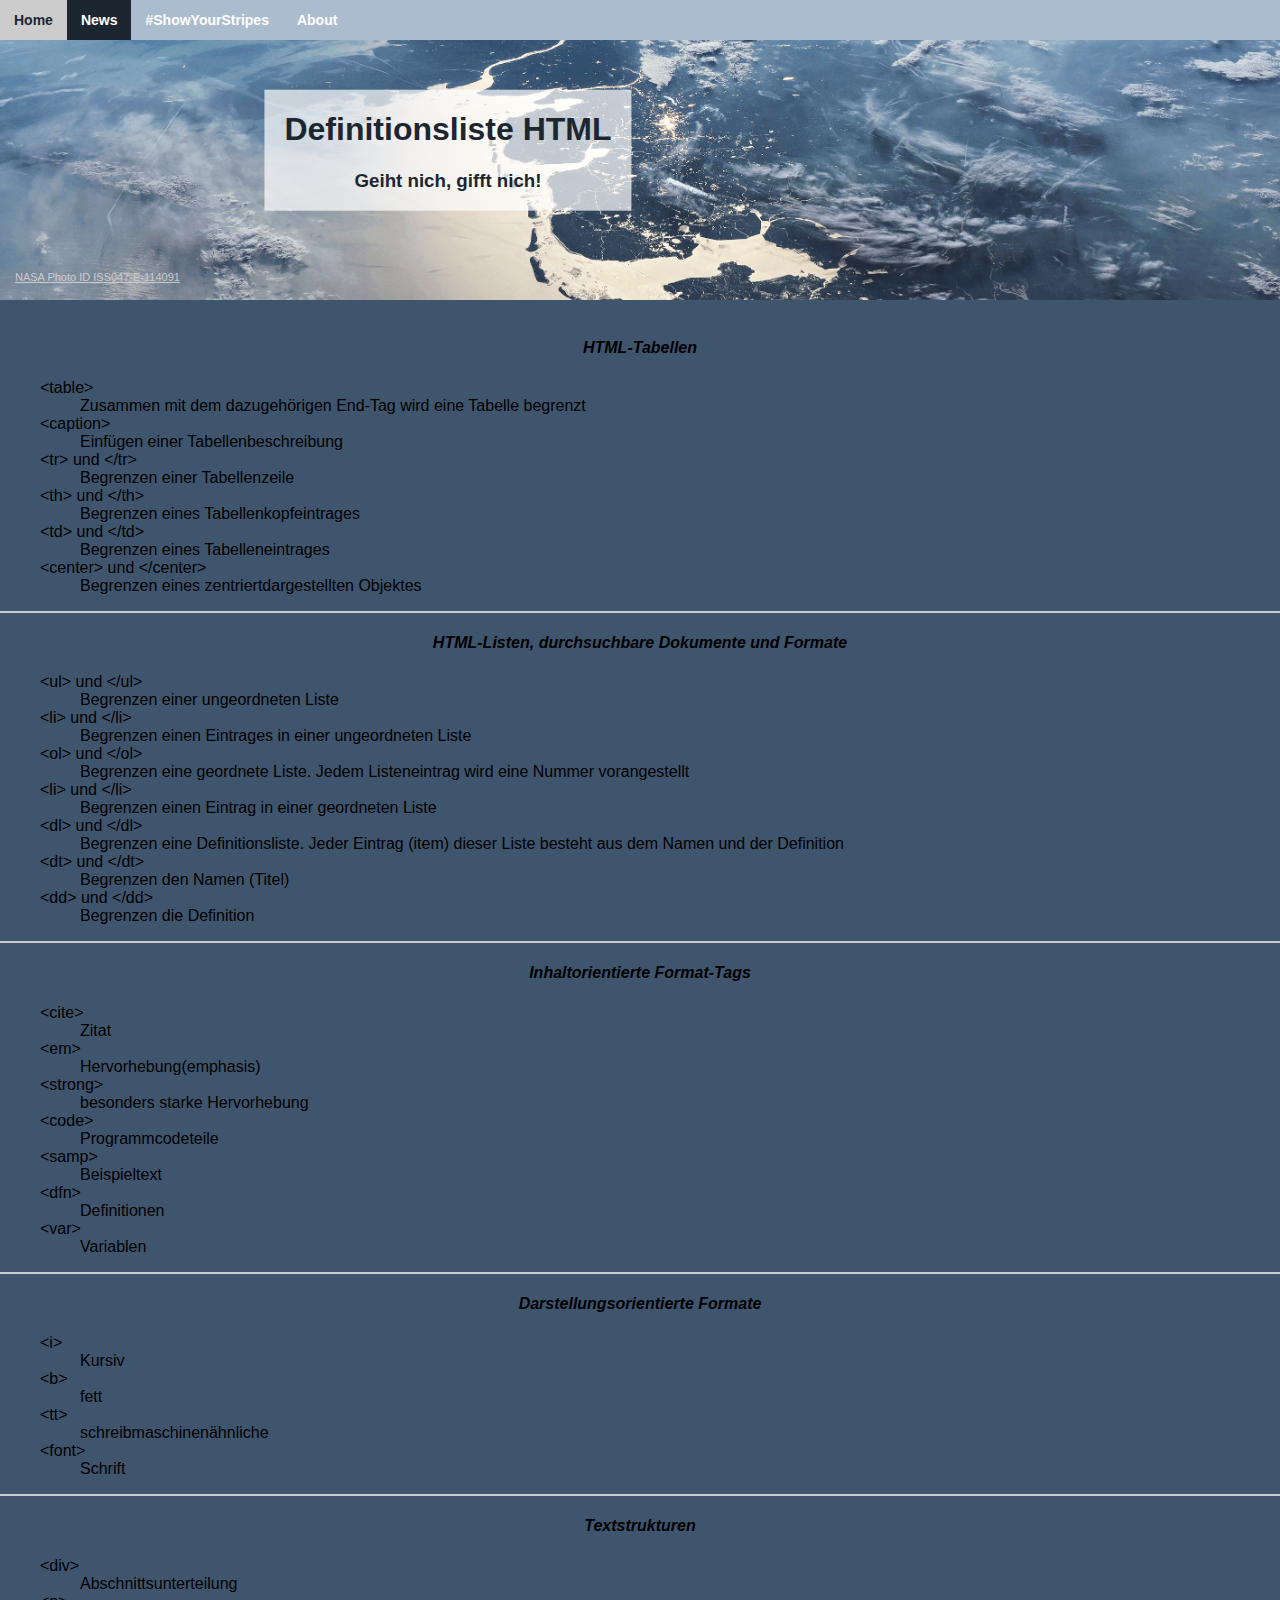
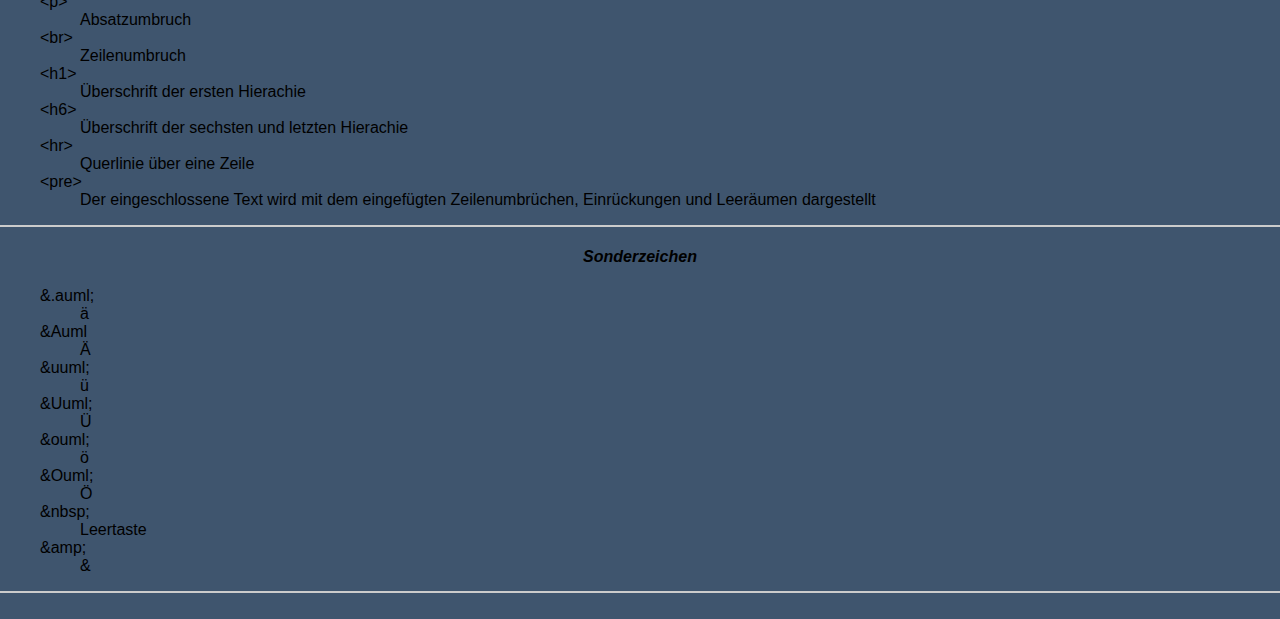
==== commit 6737df38: "Update" ====
--- a/HTML-Befehle.html
+++ b/HTML-Befehle.html
@@ -24,7 +24,6 @@
 			<a href="index.html">Home</a>
 			<a href="HTML-Befehle.html" class="active">News</a>
 			<a href="stripes.html">#ShowYourStripes</a>
-			<a href="#search">Search</a>
 			<a href="#about">About</a>
 		</div>
 		<br>
--- a/css/style.css
+++ b/css/style.css
@@ -22,16 +22,18 @@
 	background-size: cover;
 	position: relative;
 	height: 300px;
-	margin-top: 15px;	/* Add a top margin to avoid content overlay */
 }
 
 .headerText {
-	text-align: center;
 	position: absolute;
 	top: 50%;
-	left: 33%;
+	left: 35%;
+	text-align: center;
 	transform: translate(-50%, -50%);
-	color: #FFF;
+	color: #1C2631;
+	background-color:rgba(255,255,255,0.7);
+	padding-left:20px;
+	padding-right:20px;
 }
 
 .bottom {
@@ -89,10 +91,10 @@
 	/* width:46%; */
 	margin-left: 3%;
 	margin-right: 3%;
-	padding-left:2%;
-	padding-right:2%;
-	padding-top:2%;
-	padding-bottom:2%;
+	padding-left:1%;
+	padding-right:0.5%;
+	padding-top:0.5%;
+	padding-bottom:1%;
 }
 
 img {
